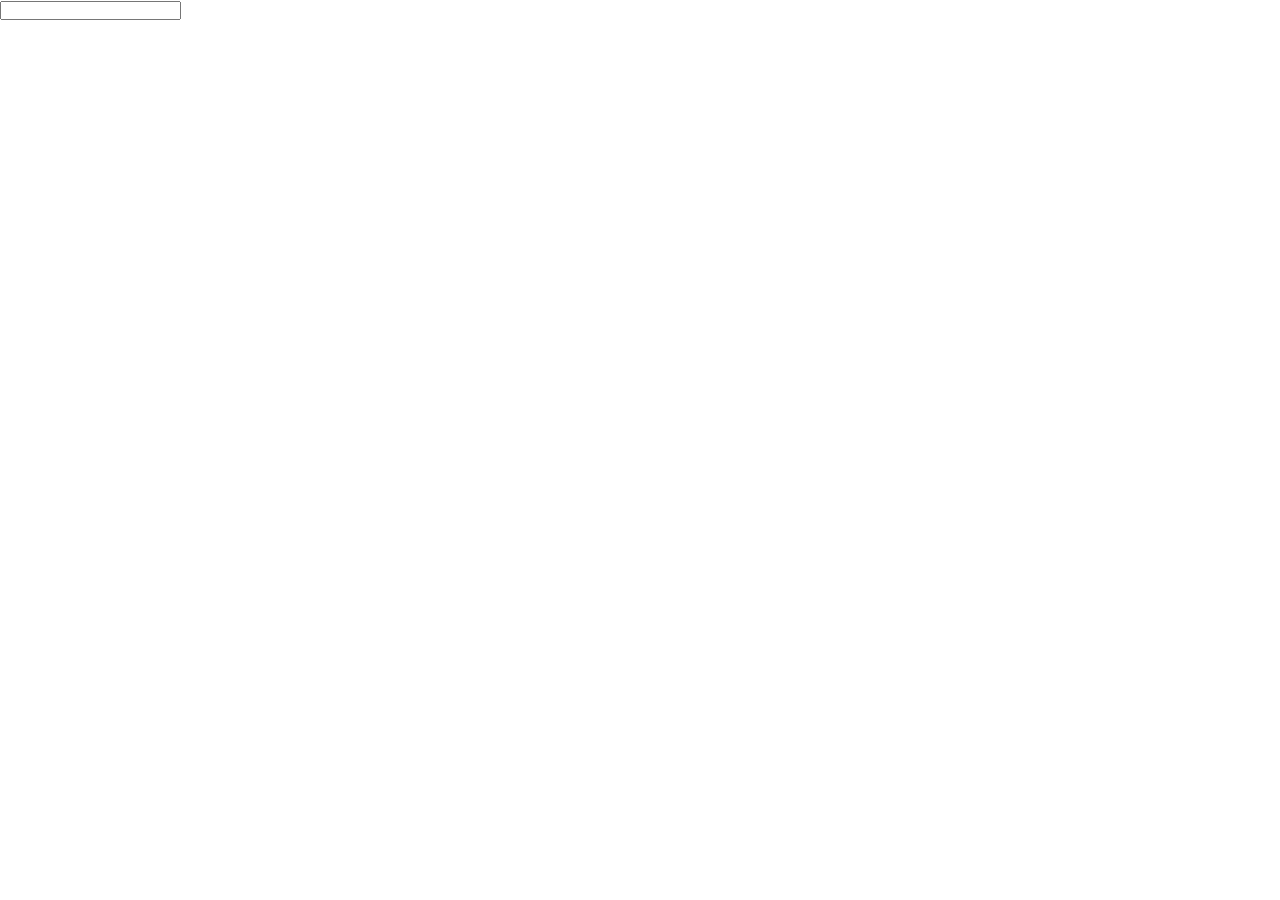
==== index.html @ 07e1fce3 "input-email-set-html-js" ====
<!DOCTYPE html>
<html lang="en">
<head>
    <meta charset="UTF-8">
    <meta name="viewport" content="width=device-width, initial-scale=1.0">
    <link rel="stylesheet" href="css/style.css">
    <!-- bootstrap -->
    <link href="https://cdn.jsdelivr.net/npm/bootstrap@5.3.2/dist/css/bootstrap.min.css" rel="stylesheet" integrity="sha384-T3c6CoIi6uLrA9TneNEoa7RxnatzjcDSCmG1MXxSR1GAsXEV/Dwwykc2MPK8M2HN" crossorigin="anonymous">
    <!-- font awesome -->
    <link rel="stylesheet" href="https://cdnjs.cloudflare.com/ajax/libs/font-awesome/6.4.2/css/all.min.css" integrity="sha512-z3gLpd7yknf1YoNbCzqRKc4qyor8gaKU1qmn+CShxbuBusANI9QpRohGBreCFkKxLhei6S9CQXFEbbKuqLg0DA==" crossorigin="anonymous" referrerpolicy="no-referrer" />
    <!-- font roboto -->
    <link rel="preconnect" href="https://fonts.googleapis.com">
    <link rel="preconnect" href="https://fonts.gstatic.com" crossorigin>
    <link href="https://fonts.googleapis.com/css2?family=Roboto:wght@400;500;700;900&display=swap" rel="stylesheet">
    <title>Prova</title>
</head>
<body>

    <div>
        <input type="email" value="" id="mail">
    </div>


  <!-- javascript -->
  <script src="js/script.js"></script>

</body>
</html>
---- css/style.css ----
*
{
    margin: 0;
    padding: 0;
    box-sizing: border-box;
    font-family: 'Roboto', sans-serif;
    /* border: solid 1px black; */
}

/***************************************************
palette
***************************************************/


/***************************************************
variables
***************************************************/


/***************************************************
utility
***************************************************/


/***************************************************
general
***************************************************/
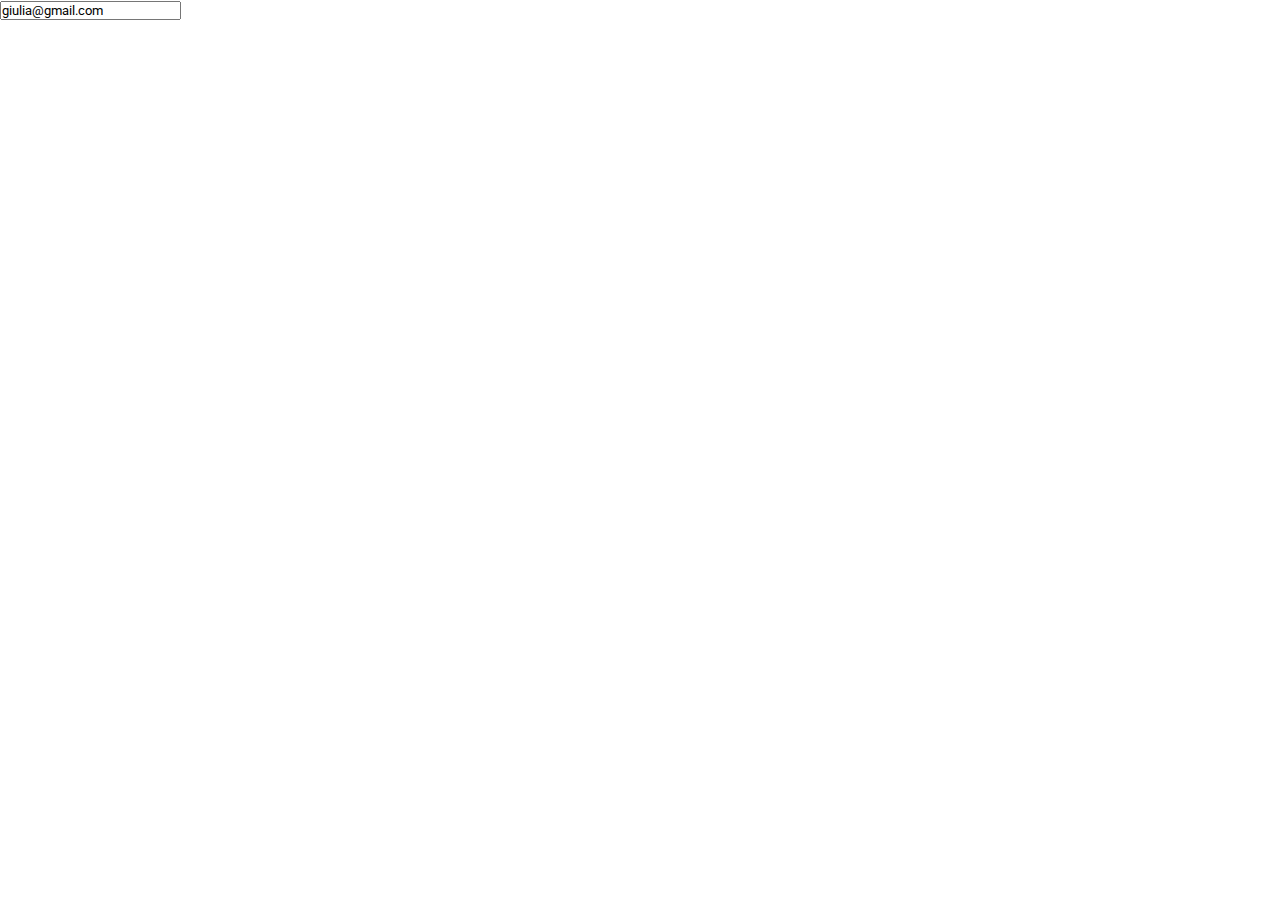
==== commit 42807719: "operation- set" ====
--- a/index.html
+++ b/index.html
@@ -17,7 +17,7 @@
 <body>
 
     <div>
-        <input type="email" value="" id="mail">
+        <input type="email" value="giulia@gmail.com" id="mail">
     </div>
 
 
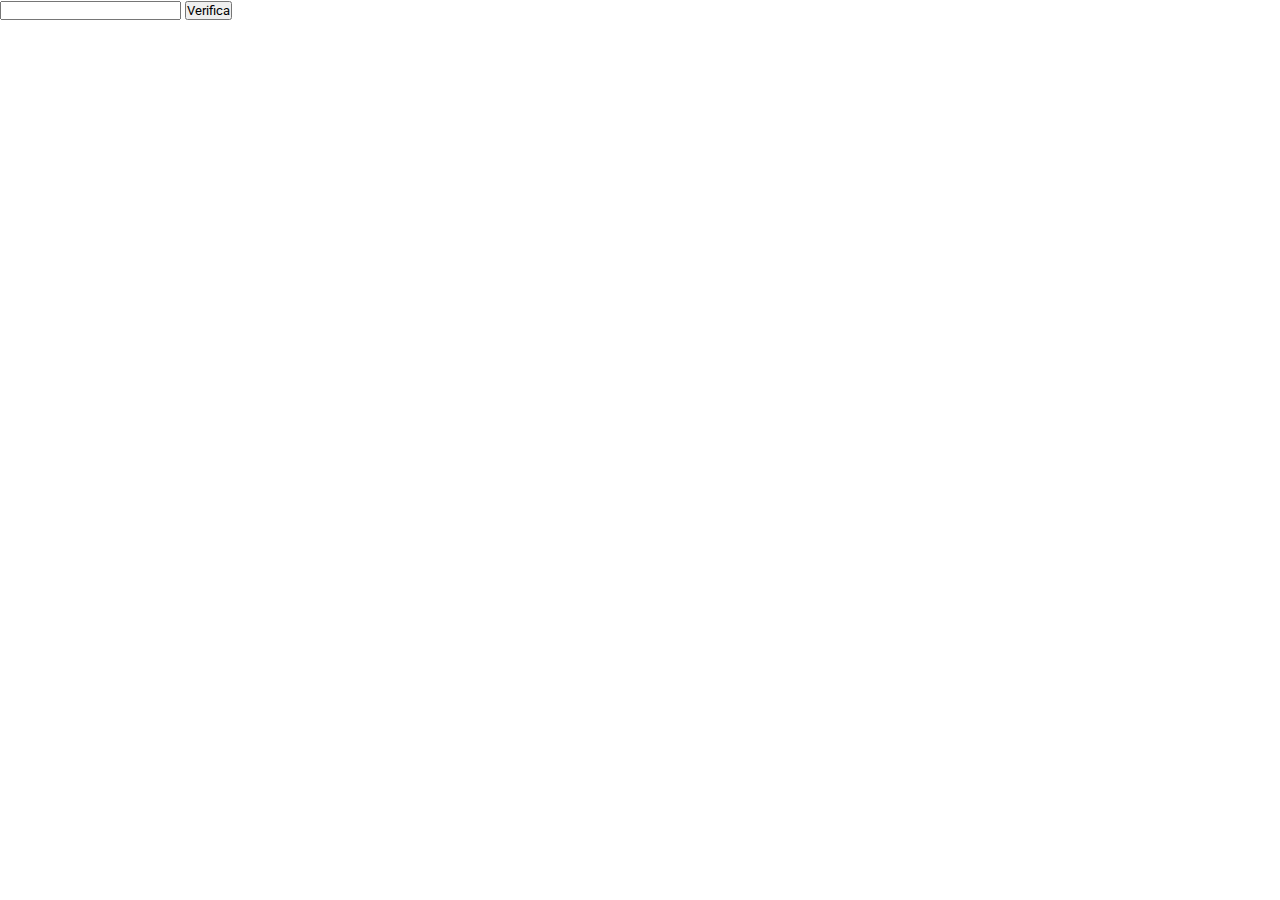
==== commit 561122bb: "bonus-1-button-done" ====
--- a/index.html
+++ b/index.html
@@ -17,7 +17,8 @@
 <body>
 
     <div>
-        <input type="email" value="giulia@gmail.com" id="mail">
+        <input type="email" value="" id="mail">
+        <button>Verifica</button>
     </div>
 
 
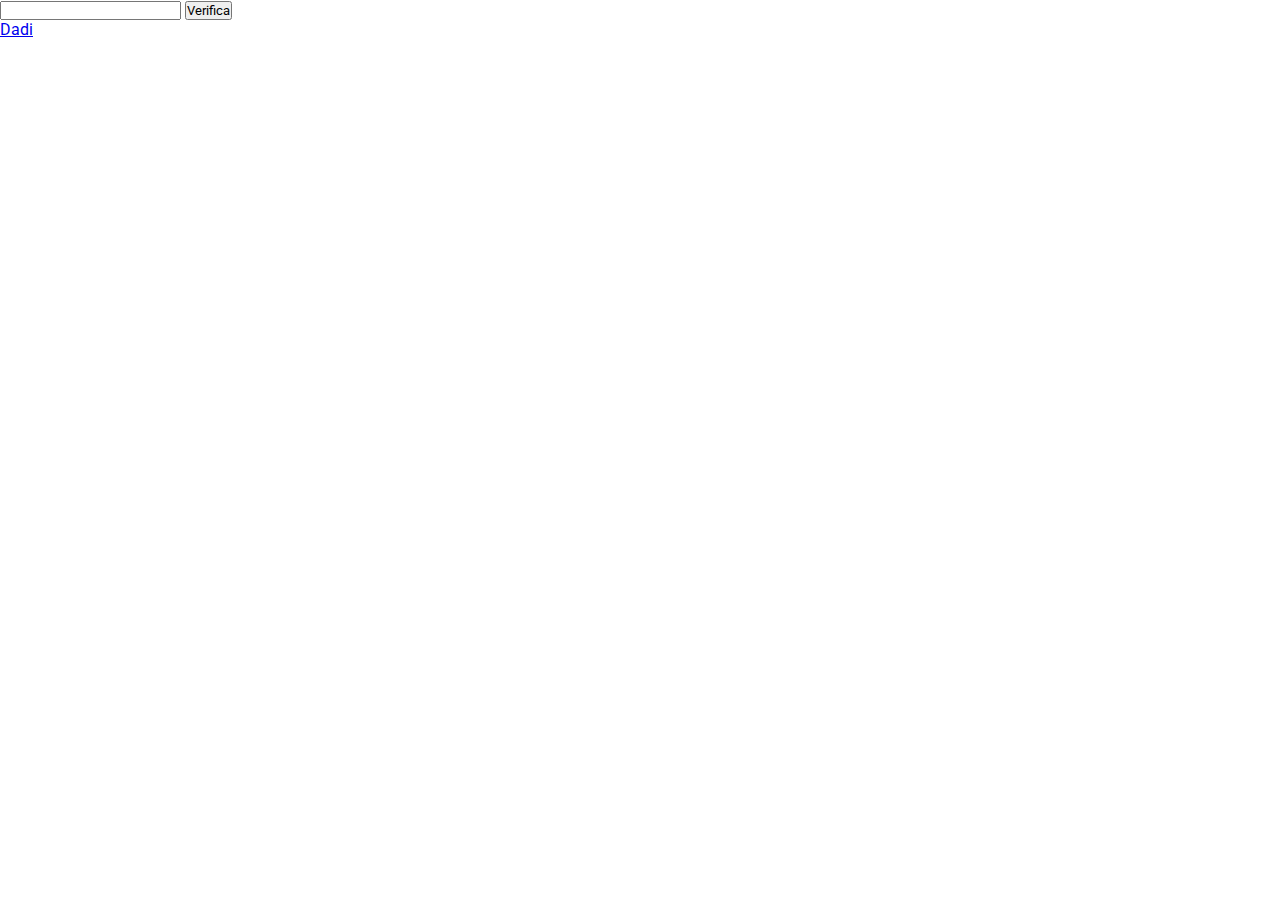
==== commit 0c37bb83: "number-generator-set" ====
--- a/index.html
+++ b/index.html
@@ -12,13 +12,18 @@
     <link rel="preconnect" href="https://fonts.googleapis.com">
     <link rel="preconnect" href="https://fonts.gstatic.com" crossorigin>
     <link href="https://fonts.googleapis.com/css2?family=Roboto:wght@400;500;700;900&display=swap" rel="stylesheet">
-    <title>Prova</title>
+    <title>Mail</title>
 </head>
 <body>
 
     <div>
         <input type="email" value="" id="mail">
         <button>Verifica</button>
+        <h2></h2>
+    </div>
+
+    <div class="text-center mt-5">
+        <a href="dadi.html" class="btn btn-outline-primary">Dadi</a>
     </div>
 
 
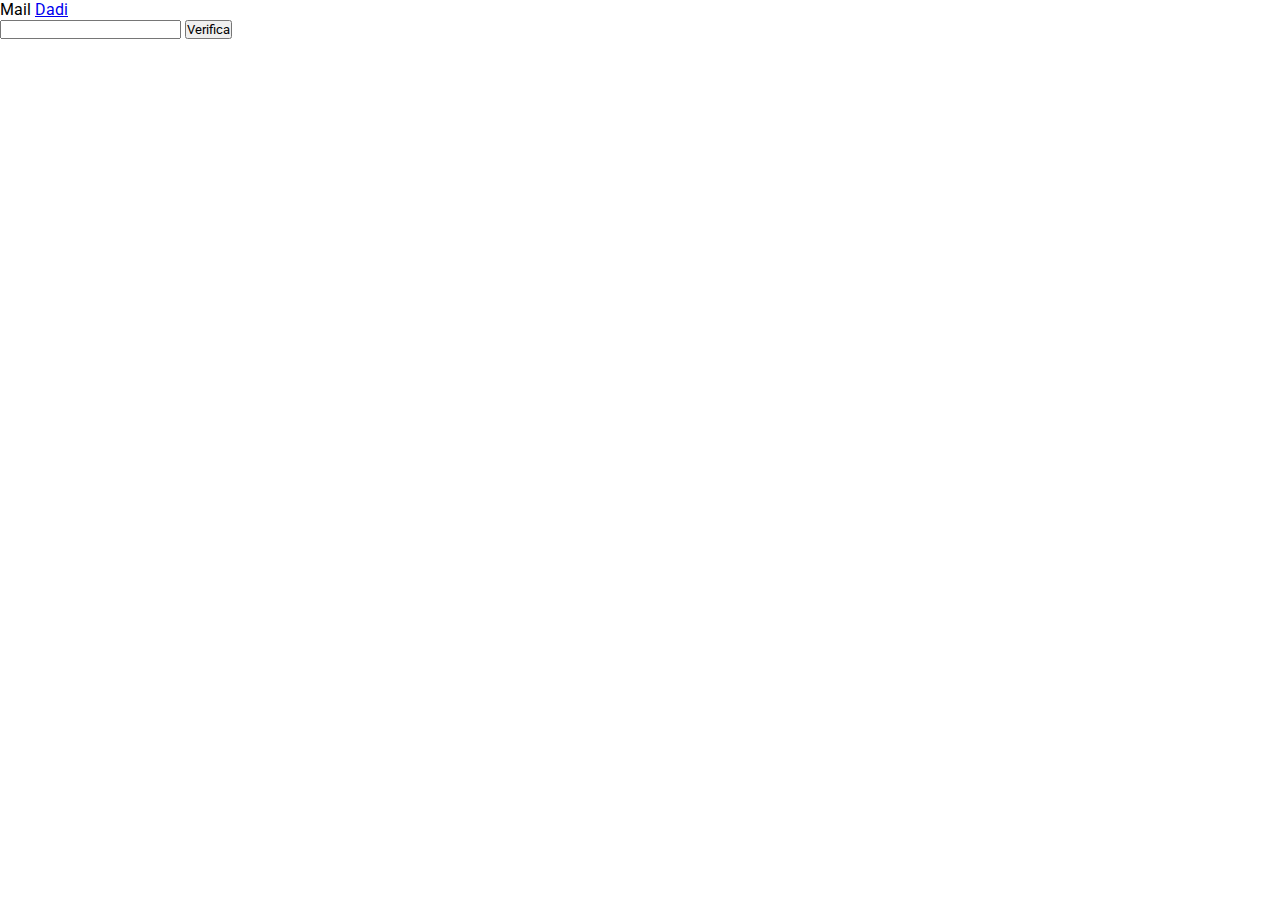
==== commit 8b3360c6: "roll-button-done" ====
--- a/index.html
+++ b/index.html
@@ -16,15 +16,19 @@
 </head>
 <body>
 
+    <nav class="navbar bg-body-tertiary">
+        <div class="container-fluid">
+          <a class="navbar-brand">Mail</a>
+          <a href="dadi.html" class="btn btn-outline-primary">Dadi</a>
+        </div>
+    </nav>
+
     <div>
         <input type="email" value="" id="mail">
         <button>Verifica</button>
         <h2></h2>
     </div>
 
-    <div class="text-center mt-5">
-        <a href="dadi.html" class="btn btn-outline-primary">Dadi</a>
-    </div>
 
 
   <!-- javascript -->
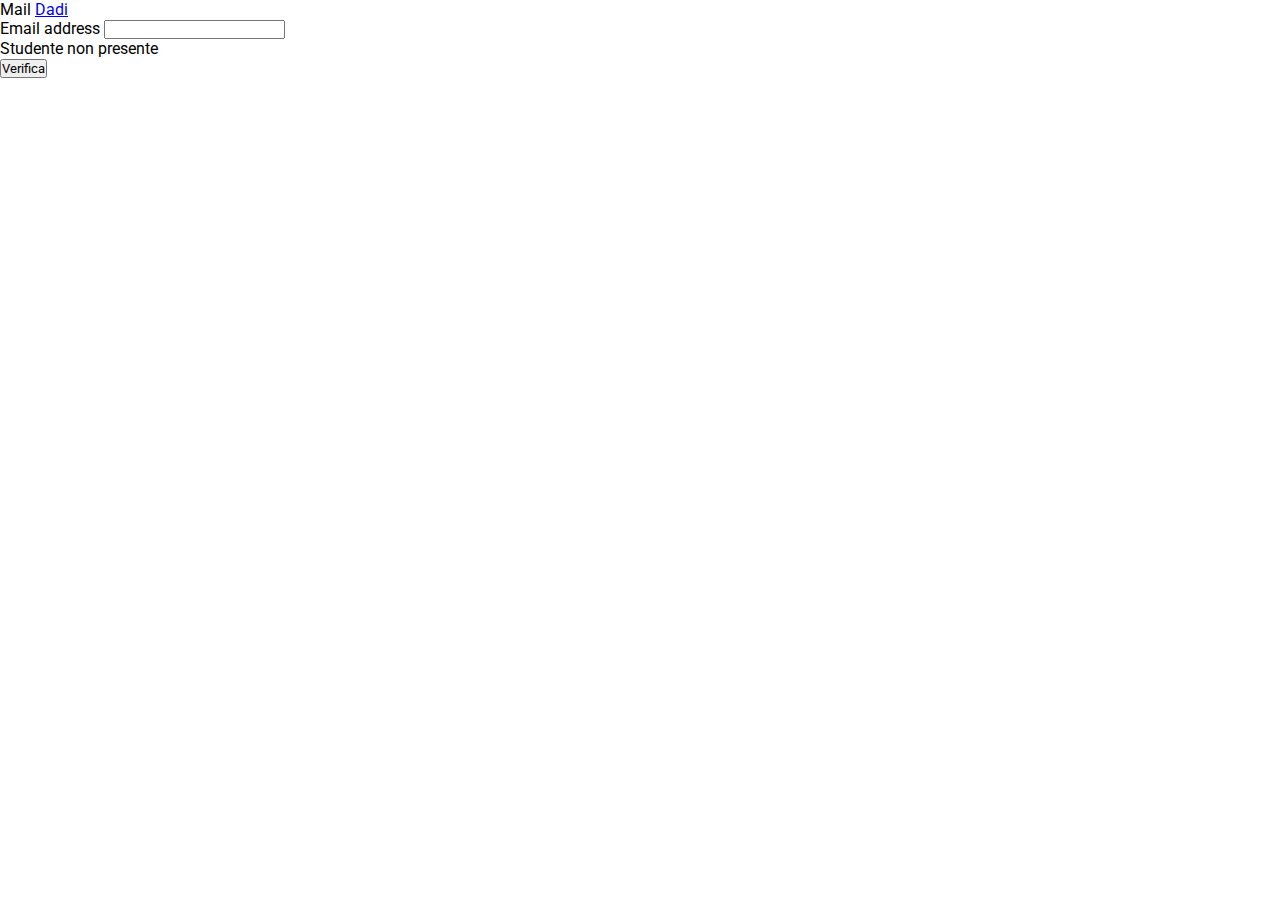
==== commit 1985fd52: "mail-bonus-complete" ====
--- a/index.html
+++ b/index.html
@@ -23,13 +23,18 @@
         </div>
     </nav>
 
-    <div>
-        <input type="email" value="" id="mail">
-        <button>Verifica</button>
-        <h2></h2>
-    </div>
+    <main class="container pt-5">
+      <div class="card m-auto text-center" style="width: 30rem;">
+        <div class="card-body">
+          <label for="exampleInputEmail1" class="form-label">Email address</label>
+          <input type="email" class="form-control mb-3" id="mail" aria-describedby="emailHelp">
 
-
+          <div class="alert d-none mb-4">Studente non presente</div>
+          <button type="button" class="btn btn-primary">Verifica</button>
+        </div>
+      </div>
+    </main>
+   
 
   <!-- javascript -->
   <script src="js/script.js"></script>
